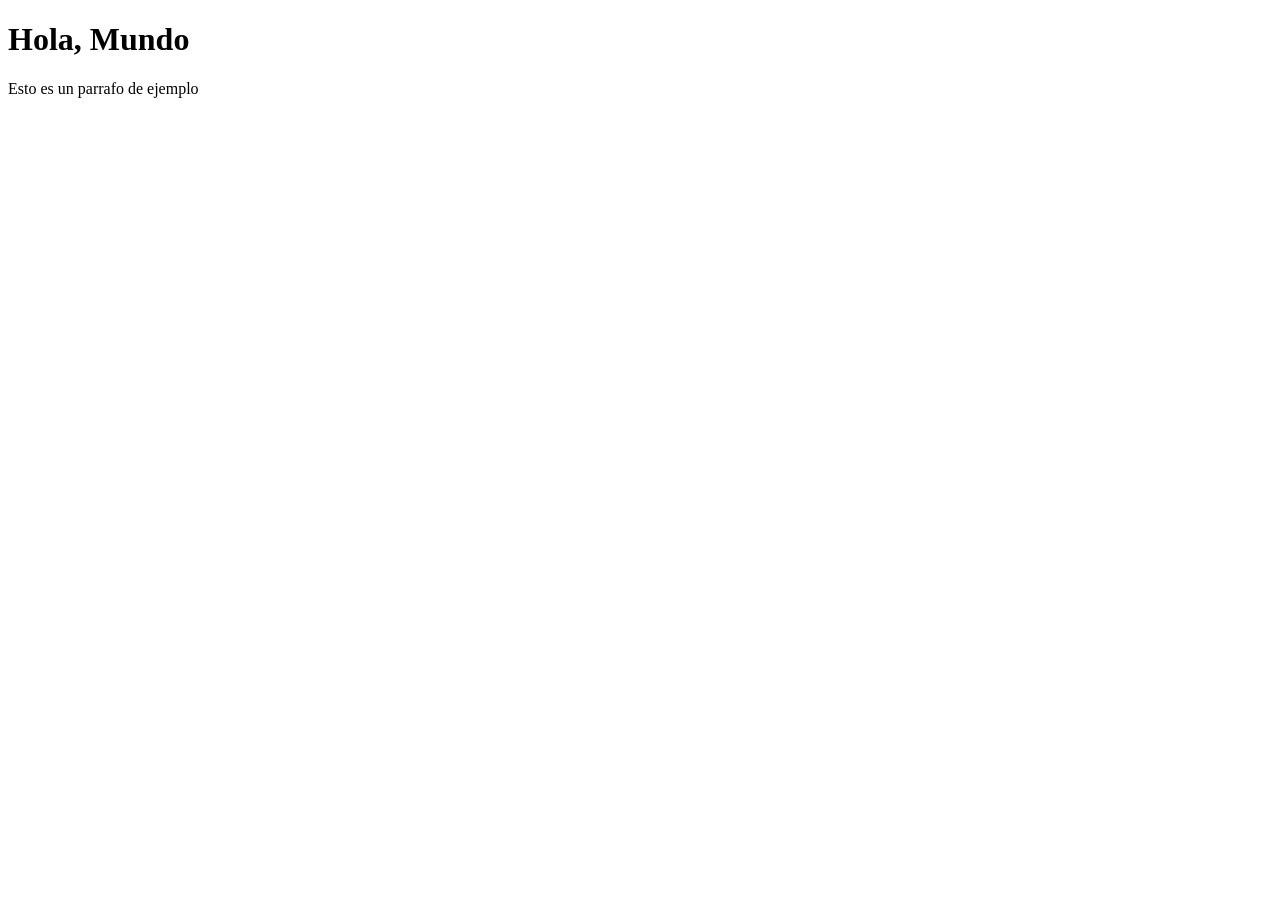
==== Juan_Visual_Code/primer_html/index.html @ 799e3b2e "Primer HTML" ====
<!DOCTYPE html>
<html lang="en">
<head>
    <meta charset="UTF-8">
    <meta name="viewport" content="width=device-width, initial-scale=1.0">
    <title>Primer HTML</title>
    <link rel="stylesheet" href="style.css">
</head>
<body>
    <h1>Hola, Mundo</h1>
    <p>Esto es un parrafo de ejemplo</p>
</body>
</html>
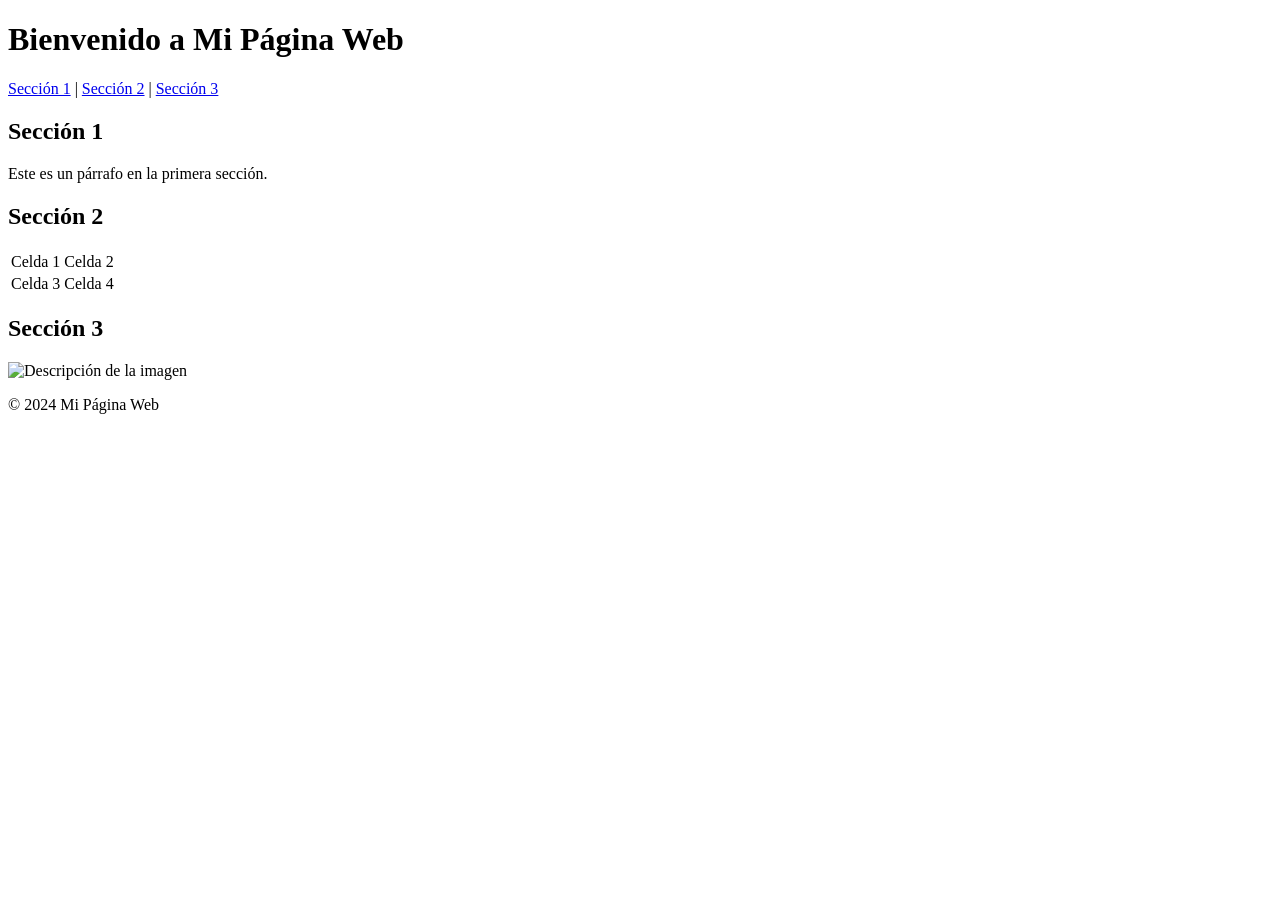
==== commit 47bb63ee: "index.html" ====
--- a/Juan_Visual_Code/primer_html/index.html
+++ b/Juan_Visual_Code/primer_html/index.html
@@ -1,13 +1,47 @@
 <!DOCTYPE html>
-<html lang="en">
+<html lang="es">
 <head>
     <meta charset="UTF-8">
     <meta name="viewport" content="width=device-width, initial-scale=1.0">
-    <title>Primer HTML</title>
-    <link rel="stylesheet" href="style.css">
+    <title>Mi Página Web</title>
+    <link rel="stylesheet" href="assets/css/styles.css">
 </head>
 <body>
-    <h1>Hola, Mundo</h1>
-    <p>Esto es un parrafo de ejemplo</p>
+    <header>
+        <h1>Bienvenido a Mi Página Web</h1>
+        <nav>
+            <a href="#seccion1">Sección 1</a> |
+            <a href="#seccion2">Sección 2</a> |
+            <a href="#seccion3">Sección 3</a>
+        </nav>
+    </header>
+
+    <section id="seccion1">
+        <h2>Sección 1</h2>
+        <p>Este es un párrafo en la primera sección.</p>
+    </section>
+
+    <section id="seccion2">
+        <h2>Sección 2</h2>
+        <table>
+            <tr>
+                <td>Celda 1</td>
+                <td>Celda 2</td>
+            </tr>
+            <tr>
+                <td>Celda 3</td>
+                <td>Celda 4</td>
+            </tr>
+        </table>
+    </section>
+
+    <section id="seccion3">
+        <h2>Sección 3</h2>
+        <img src="assets/imágenes/imagen.jpg" alt="Descripción de la imagen">
+    </section>
+
+    <footer>
+        <p>&copy; 2024 Mi Página Web</p>
+    </footer>
 </body>
-</html>+</html>
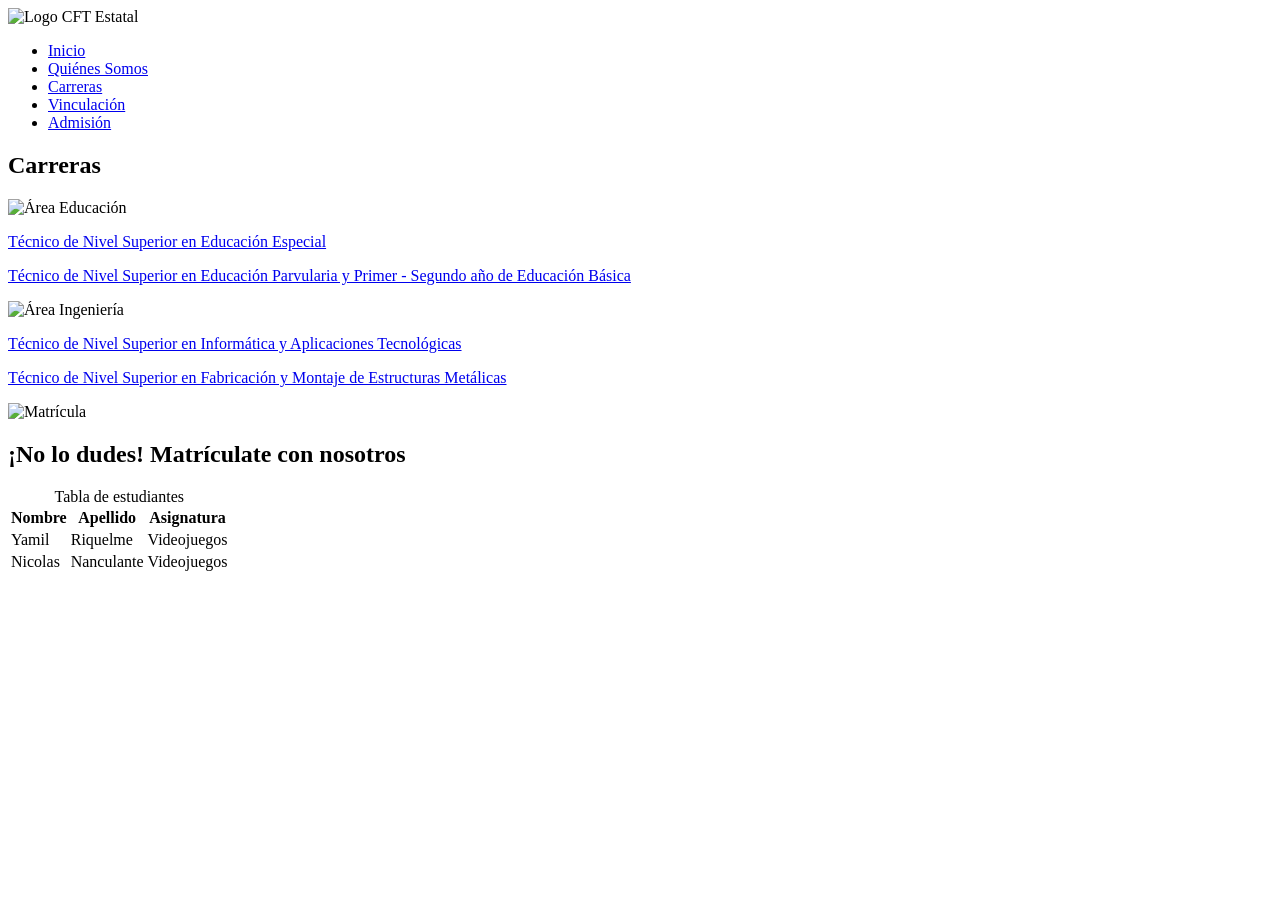
==== commit de5221a8: "index.html" ====
--- a/Juan_Visual_Code/primer_html/index.html
+++ b/Juan_Visual_Code/primer_html/index.html
@@ -3,45 +3,61 @@
 <head>
     <meta charset="UTF-8">
     <meta name="viewport" content="width=device-width, initial-scale=1.0">
-    <title>Mi Página Web</title>
-    <link rel="stylesheet" href="assets/css/styles.css">
+    <title>CFT Estatal - Carreras</title>
+    <link rel="stylesheet" href="assets/styles.css">
 </head>
 <body>
+
     <header>
-        <h1>Bienvenido a Mi Página Web</h1>
+        <img src="assets/imágenes/logo.png" alt="Logo CFT Estatal" id="logo">
         <nav>
-            <a href="#seccion1">Sección 1</a> |
-            <a href="#seccion2">Sección 2</a> |
-            <a href="#seccion3">Sección 3</a>
+            <ul>
+                <li><a href="#">Inicio</a></li>
+                <li><a href="#">Quiénes Somos</a></li>
+                <li><a href="#">Carreras</a></li>
+                <li><a href="#">Vinculación</a></li>
+                <li><a href="#">Admisión</a></li>
+            </ul>
         </nav>
     </header>
 
-    <section id="seccion1">
-        <h2>Sección 1</h2>
-        <p>Este es un párrafo en la primera sección.</p>
+    <section class="carreras">
+        <h1>Carreras</h1>
+        <div class="area">
+            <img src="assets/imágenes/educacion.jpg" alt="Área Educación">
+            <p><a href="#">Técnico de Nivel Superior en Educación Especial</a></p>
+            <p><a href="#">Técnico de Nivel Superior en Educación Parvularia y Primer - Segundo año de Educación Básica</a></p>
+        </div>
+        <div class="area">
+            <img src="assets/imágenes/ingenieria.jpg" alt="Área Ingeniería">
+            <p><a href="#">Técnico de Nivel Superior en Informática y Aplicaciones Tecnológicas</a></p>
+            <p><a href="#">Técnico de Nivel Superior en Fabricación y Montaje de Estructuras Metálicas</a></p>
+        </div>
     </section>
 
-    <section id="seccion2">
-        <h2>Sección 2</h2>
-        <table>
-            <tr>
-                <td>Celda 1</td>
-                <td>Celda 2</td>
-            </tr>
-            <tr>
-                <td>Celda 3</td>
-                <td>Celda 4</td>
-            </tr>
-        </table>
+    <section class="matricula">
+        <img src="assets/imágenes/matricula.jpg" alt="Matrícula">
+        <h2>¡No lo dudes! Matrículate con nosotros</h2>
     </section>
 
-    <section id="seccion3">
-        <h2>Sección 3</h2>
-        <img src="assets/imágenes/imagen.jpg" alt="Descripción de la imagen">
-    </section>
+    <table class="tabla-estudiantes">
+        <caption>Tabla de estudiantes</caption>
+        <tr>
+            <th>Nombre</th>
+            <th>Apellido</th>
+            <th>Asignatura</th>
+        </tr>
+        <tr>
+            <td>Yamil</td>
+            <td>Riquelme</td>
+            <td>Videojuegos</td>
+        </tr>
+        <tr>
+            <td>Nicolas</td>
+            <td>Nanculante</td>
+            <td>Videojuegos</td>
+        </tr>
+    </table>
 
-    <footer>
-        <p>&copy; 2024 Mi Página Web</p>
-    </footer>
 </body>
 </html>
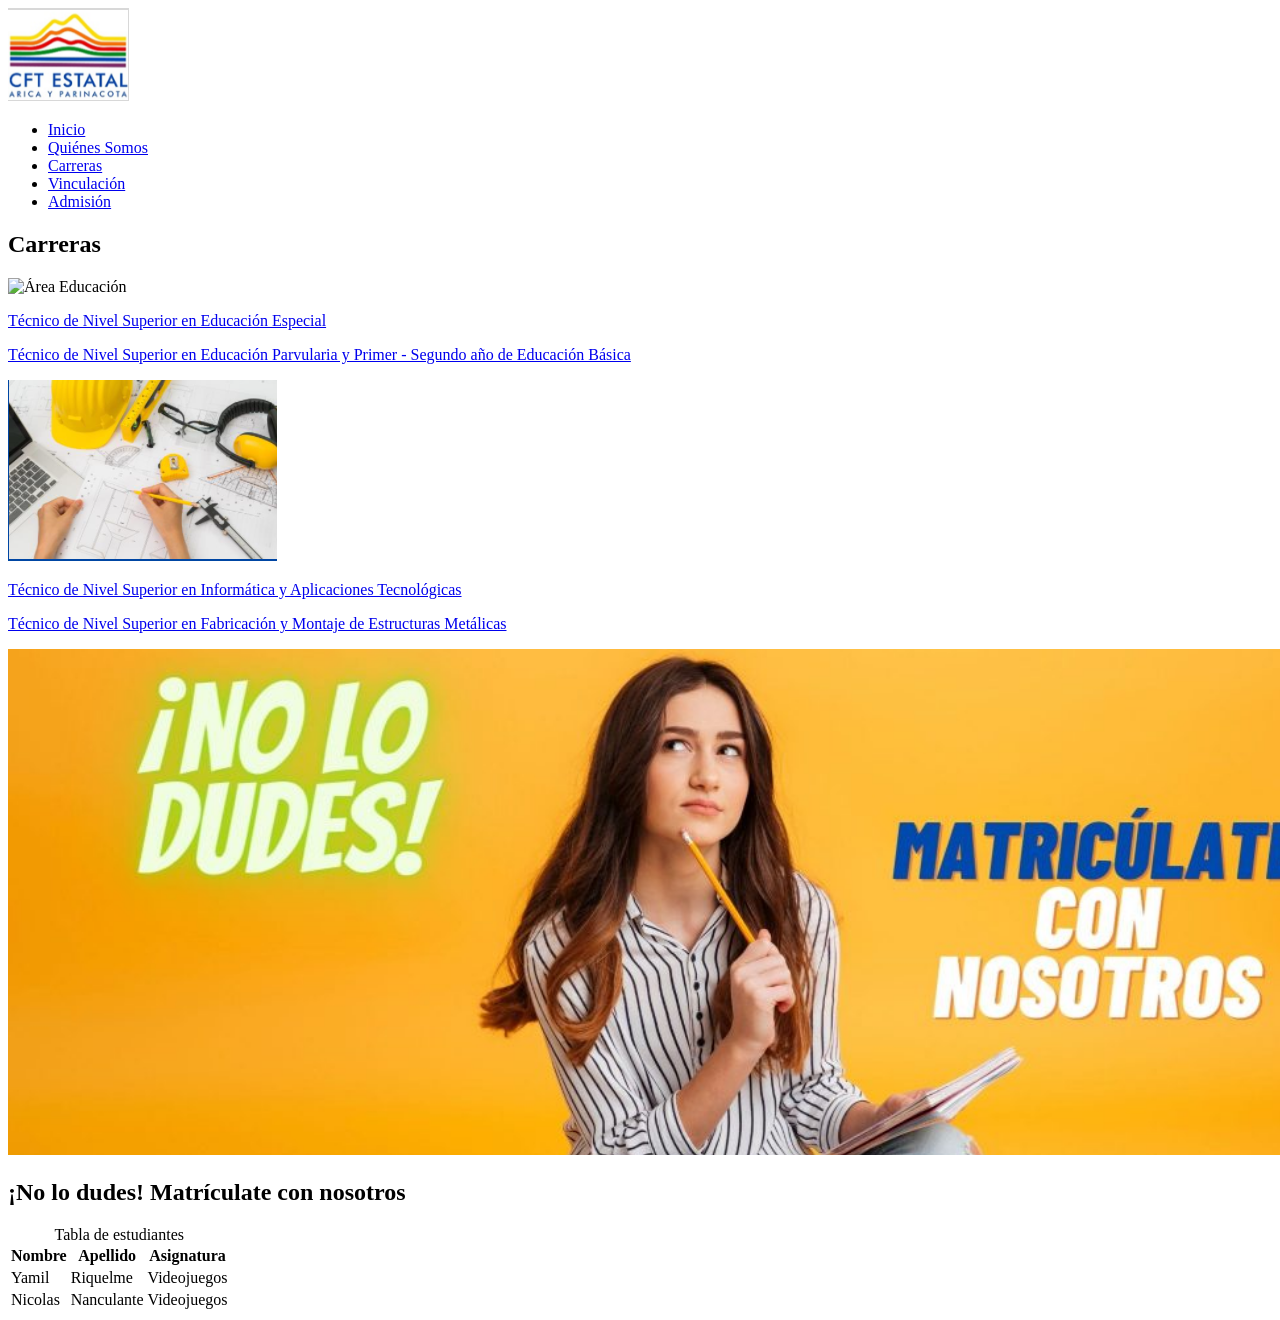
==== commit 2dc69737: "index.html" ====
--- a/Juan_Visual_Code/primer_html/index.html
+++ b/Juan_Visual_Code/primer_html/index.html
@@ -9,7 +9,7 @@
 <body>
 
     <header>
-        <img src="assets/imágenes/logo.png" alt="Logo CFT Estatal" id="logo">
+        <img src="Assets/logo_cft.PNG" alt="Logo CFT Estatal" id="logo">
         <nav>
             <ul>
                 <li><a href="#">Inicio</a></li>
@@ -24,19 +24,19 @@
     <section class="carreras">
         <h1>Carreras</h1>
         <div class="area">
-            <img src="assets/imágenes/educacion.jpg" alt="Área Educación">
+            <img src="Assets/area_academia.PNG" alt="Área Educación">
             <p><a href="#">Técnico de Nivel Superior en Educación Especial</a></p>
             <p><a href="#">Técnico de Nivel Superior en Educación Parvularia y Primer - Segundo año de Educación Básica</a></p>
         </div>
         <div class="area">
-            <img src="assets/imágenes/ingenieria.jpg" alt="Área Ingeniería">
+            <img src="Assets/area_industrial.PNG" alt="Área Ingeniería">
             <p><a href="#">Técnico de Nivel Superior en Informática y Aplicaciones Tecnológicas</a></p>
             <p><a href="#">Técnico de Nivel Superior en Fabricación y Montaje de Estructuras Metálicas</a></p>
         </div>
     </section>
 
     <section class="matricula">
-        <img src="assets/imágenes/matricula.jpg" alt="Matrícula">
+        <img src="Assets/matricula.PNG" alt="Matrícula">
         <h2>¡No lo dudes! Matrículate con nosotros</h2>
     </section>
 
